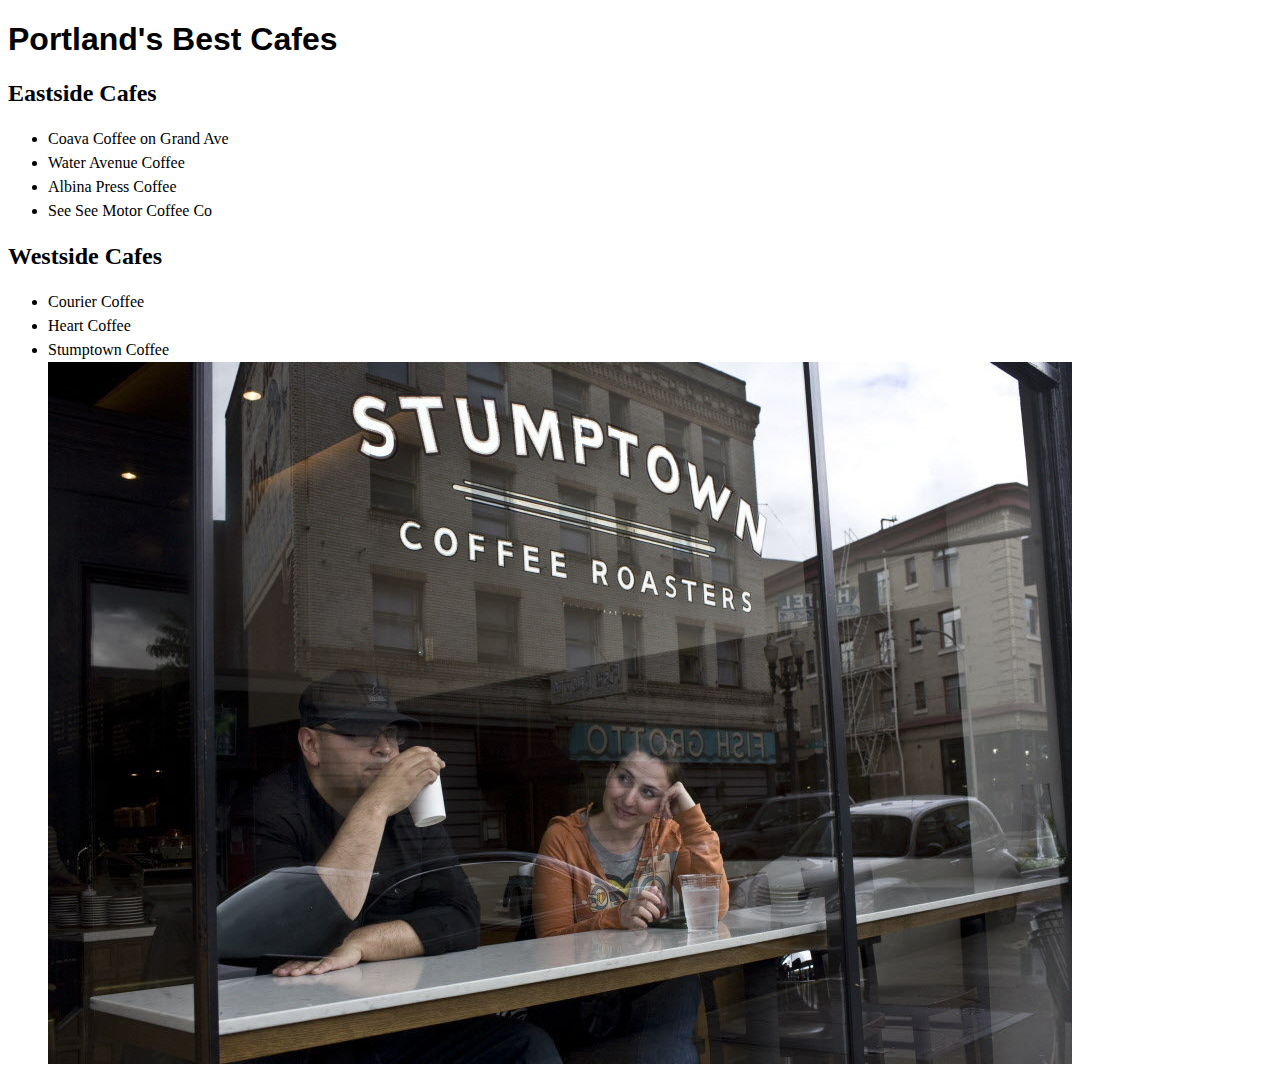
==== cafes.html @ e36c219f "cafes in Portland." ====
<!DOCTYPE html>
<html>
<head>
  <link href="css/style.css" rel="stylesheet" type="text/css">
  <title>Cafes in Portland</title>
</head>

<body>
    <h1>Portland's Best Cafes</h1>
    <h2>Eastside Cafes</h2>
      <ul>
        <li>Coava Coffee on Grand Ave</li>
        <li>Water Avenue Coffee</li>
        <li>Albina Press Coffee</li>
        <li>See See Motor Coffee Co</li>
      </ul>

    <h2>Westside Cafes</h2>
      <ul>
        <li>Courier Coffee</li>
        <li>Heart Coffee</li>
        <li>Stumptown Coffee</li>
        <img src="cafes.jpg">
      </ul>
</body>
</html>
---- css/style.css ----
h1 {
  font-family: sans-serif;
}

li {
  line-height: 1.5em;
}
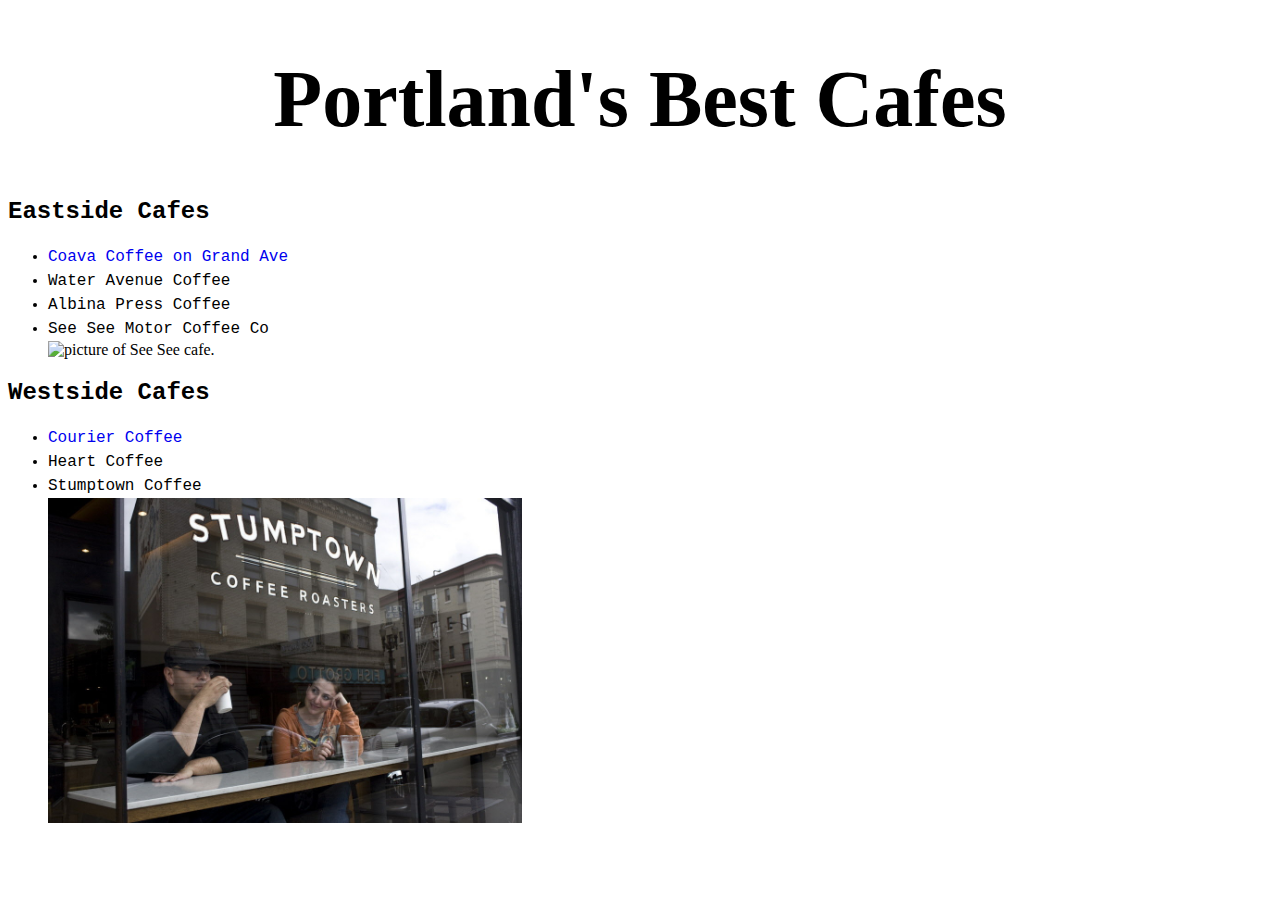
==== commit 4b41ad73: "added some images and css styling." ====
--- a/cafes.html
+++ b/cafes.html
@@ -9,18 +9,19 @@
     <h1>Portland's Best Cafes</h1>
     <h2>Eastside Cafes</h2>
       <ul>
-        <li>Coava Coffee on Grand Ave</li>
+        <li><a href="https://coavacoffee.com/locations">Coava Coffee on Grand Ave</a></li>
         <li>Water Avenue Coffee</li>
         <li>Albina Press Coffee</li>
         <li>See See Motor Coffee Co</li>
+        <img src="pics/seesee.jpg" alt="picture of See See cafe.">
       </ul>
 
     <h2>Westside Cafes</h2>
       <ul>
-        <li>Courier Coffee</li>
+        <li><a href="http://www.couriercoffeeroasters.com/">Courier Coffee</a></li>
         <li>Heart Coffee</li>
         <li>Stumptown Coffee</li>
-        <img src="cafes.jpg">
+        <img src="pics/cafes.jpg" alt="picture of stumptown.">
       </ul>
 </body>
 </html>
--- a/css/style.css
+++ b/css/style.css
@@ -1,7 +1,21 @@
 h1 {
-  font-family: sans-serif;
+  font-family: bookman;
+  text-align: center;
+  font-size: 5em;
+}
+
+h2, li {
+  font-family: courier;
+}
+
+a {
+  text-decoration: none;
 }
 
 li {
   line-height: 1.5em;
 }
+
+img {
+  height: 325px;
+}
